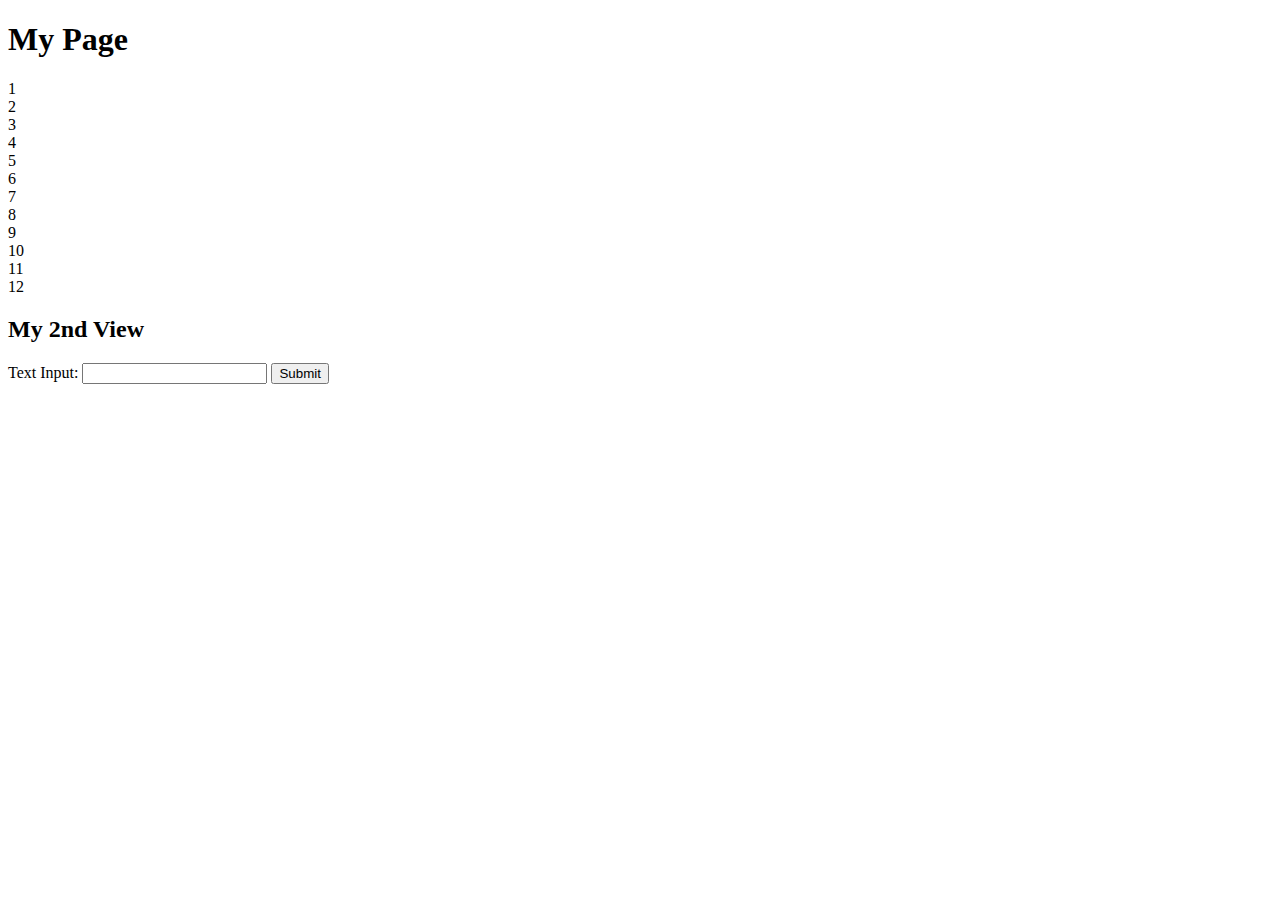
==== event.html @ 809ac979 "created html page to view my results, created a custom css to manage the style" ====
<!DOCTYPE html>
<html lang="en">

<head>
  <meta charset="UTF-8" />
  <meta name="viewport" content="width=device-width, initial-scale=1.0" />
  <title>My Page</title>
  <link rel="stylesheet" href="css/js_chapter_22_css.css" />
  <script defer src="js/events.js"></script>
</head>

<body>
  <nav>
    <h1>My Page</h1>
  </nav>
  <main>
    <section id="view1" class="view1">
      <div>1</div>
      <div>2</div>
      <div>3</div>
      <div>4</div>
      <div>5</div>
      <div>6</div>
      <div>7</div>
      <div>8</div>
      <div>9</div>
      <div>10</div>
      <div>11</div>
      <div>12</div>
    </section>
    <section id="view2" class="view2 darkblue">
      <div class="black">
        <h2>My 2nd View</h2>
      </div>
    </section>
    <section id="view3" class="view3">
      <form id="myForm">
        <label for="myTextInput">Text Input:</label>
        <input type="text" id="myTextInput" autocomplete="off" />
        <button type="submit">Submit</button>
      </form>
    </section>
  </main>

</body>

</html>
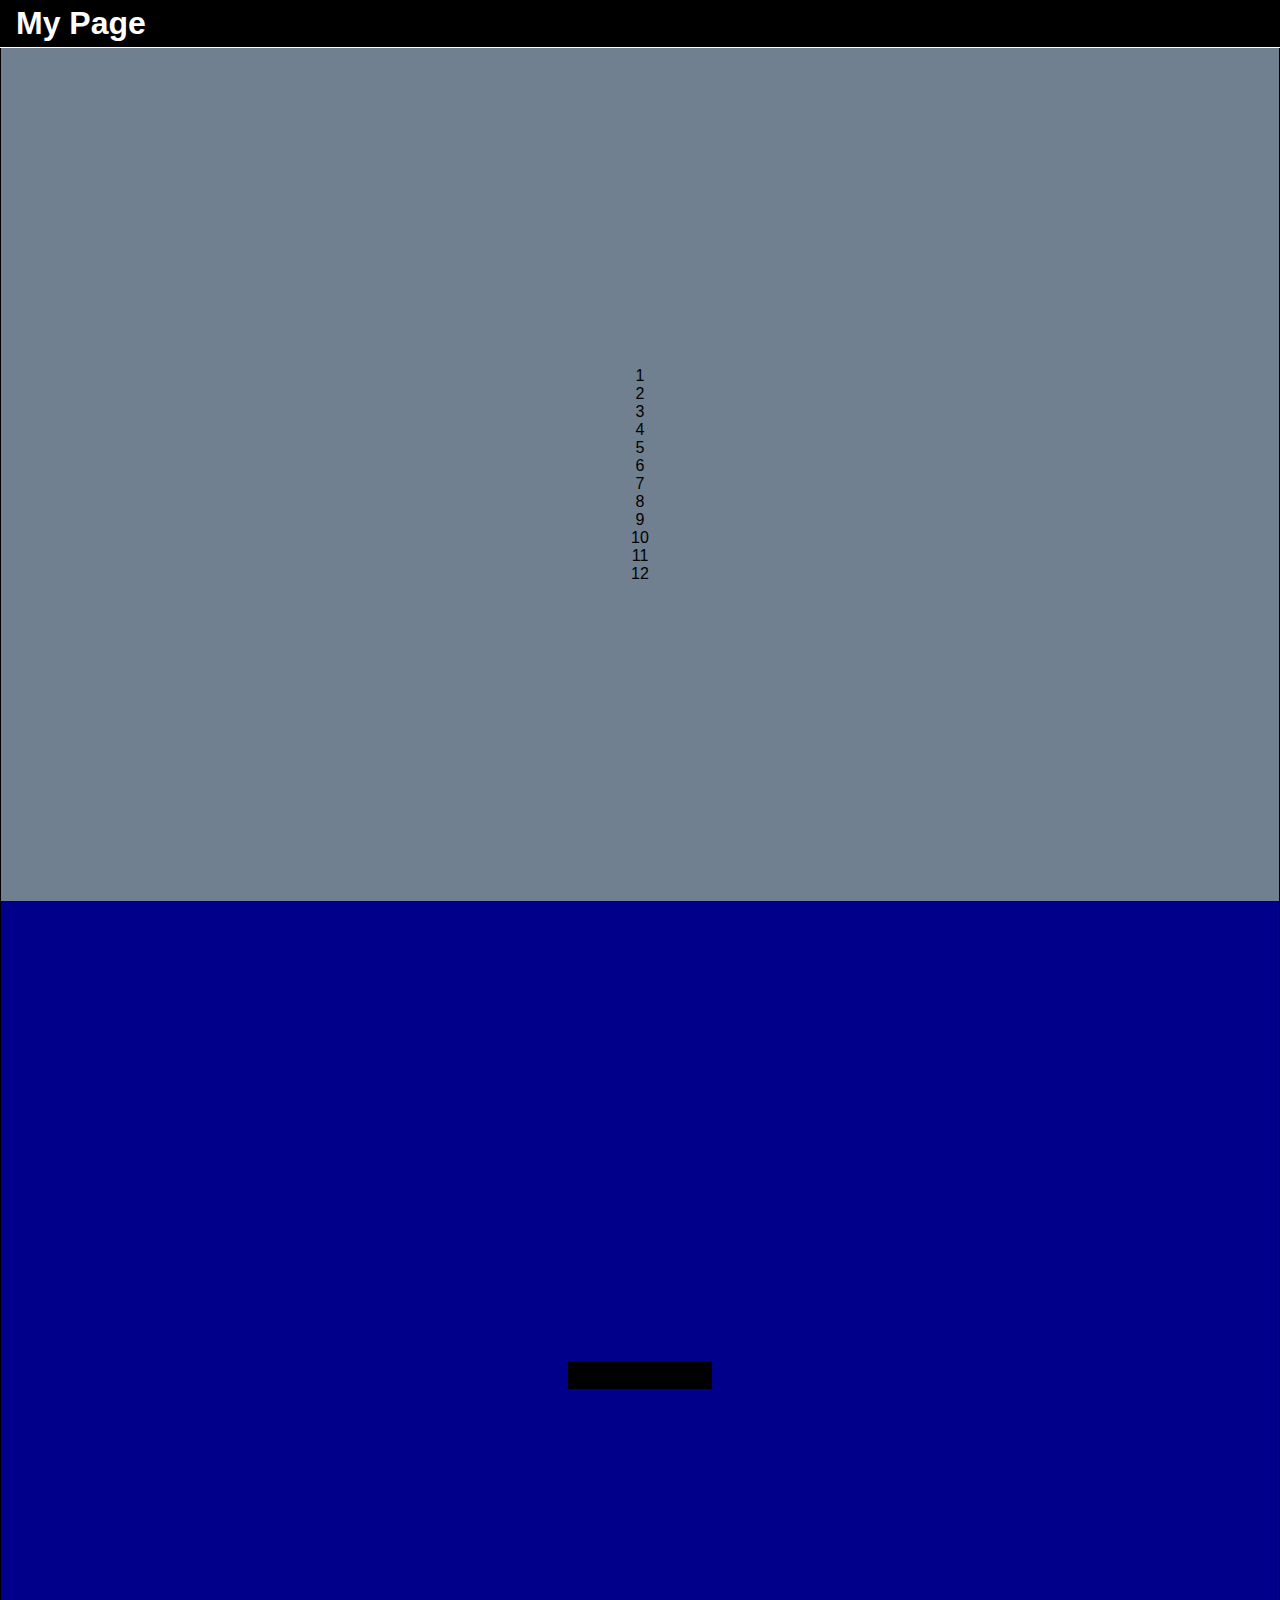
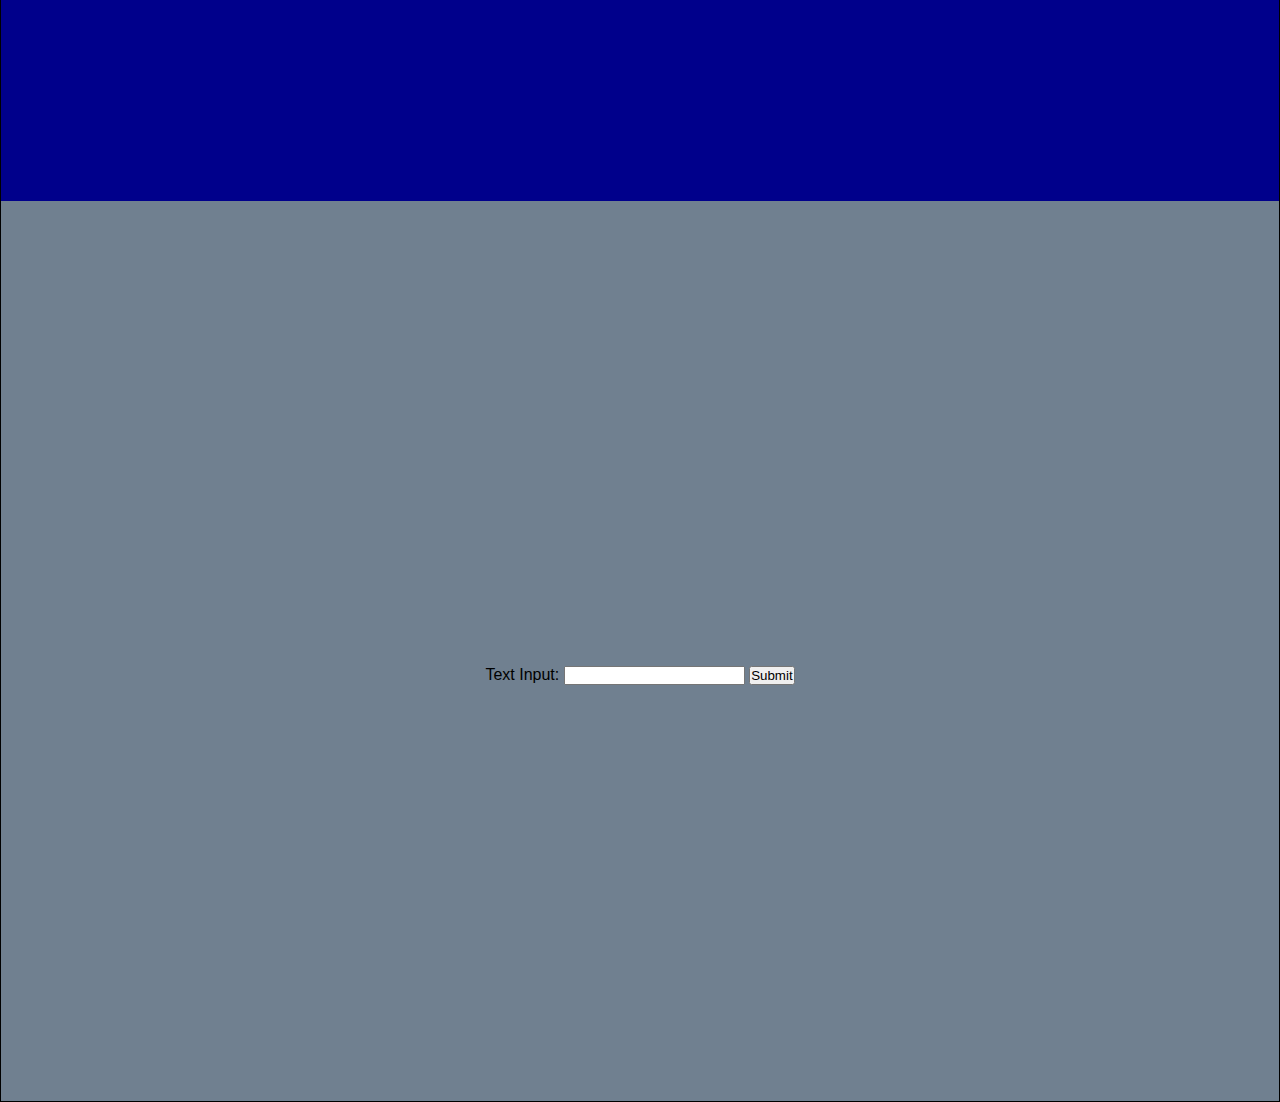
==== commit e76e9fd9: "updated the event syntax" ====
--- a/event.html
+++ b/event.html
@@ -5,7 +5,7 @@
   <meta charset="UTF-8" />
   <meta name="viewport" content="width=device-width, initial-scale=1.0" />
   <title>My Page</title>
-  <link rel="stylesheet" href="css/js_chapter_22_css.css" />
+  <link rel="stylesheet" href="css/event.css" />
   <script defer src="js/events.js"></script>
 </head>
 
@@ -14,7 +14,7 @@
     <h1>My Page</h1>
   </nav>
   <main>
-    <section id="view1" class="view1">
+    <section id="view1" class="view">
       <div>1</div>
       <div>2</div>
       <div>3</div>
@@ -28,12 +28,12 @@
       <div>11</div>
       <div>12</div>
     </section>
-    <section id="view2" class="view2 darkblue">
+    <section id="view2" class="view darkblue">
       <div class="black">
         <h2>My 2nd View</h2>
       </div>
     </section>
-    <section id="view3" class="view3">
+    <section id="view3" class="view">
       <form id="myForm">
         <label for="myTextInput">Text Input:</label>
         <input type="text" id="myTextInput" autocomplete="off" />
--- a/css/event.css
+++ b/css/event.css
@@ -0,0 +1,228 @@
+* {
+    margin: 0;
+    padding: 0;
+    -webkit-box-sizing: border-box;
+    box-sizing: border-box;
+}
+
+html {
+    font-family: Arial, Helvetica, sans-serif;
+    font-size: 16px;
+}
+
+body {
+    min-height: 100vh;
+    display: -webkit-box;
+    display: -ms-flexbox;
+    display: flex;
+    -webkit-box-orient: vertical;
+    -webkit-box-direction: normal;
+    -ms-flex-direction: column;
+    flex-direction: column;
+    -webkit-box-pack: center;
+    -ms-flex-pack: center;
+    justify-content: center;
+    -webkit-box-align: center;
+    -ms-flex-align: center;
+    align-items: center;
+}
+
+main {
+    display: -webkit-box;
+    display: -ms-flexbox;
+    display: flex;
+    -webkit-box-orient: vertical;
+    -webkit-box-direction: normal;
+    -ms-flex-direction: column;
+    flex-direction: column;
+    -webkit-box-pack: center;
+    -ms-flex-pack: center;
+    justify-content: center;
+    -webkit-box-align: center;
+    -ms-flex-align: center;
+    align-items: center;
+    background-color: #708090;
+    border: 1px solid #000;
+    width: 100%;
+}
+
+.height100 {
+    height: 100px;
+}
+.purple {
+    background-color: purple;
+}
+.blue {
+    background-color: blue;
+}
+.darkblue {
+    background-color: #00008b;
+}
+.black {
+    background-color: #000;
+}
+
+nav {
+    display: -webkit-box;
+    display: -ms-flexbox;
+    display: flex;
+    -webkit-box-pack: justify;
+    -ms-flex-pack: justify;
+    justify-content: space-between;
+    -webkit-box-align: center;
+    -ms-flex-align: center;
+    align-items: center;
+    padding: 1rem;
+    width: 100%;
+    height: 48px;
+    position: fixed;
+    top: 0;
+    border-bottom: 1px solid #fff;
+    z-index: 2;
+    background-color: #000;
+    color: #fff;
+}
+
+section {
+    display: -webkit-box;
+    display: -ms-flexbox;
+    display: flex;
+    -webkit-box-orient: vertical;
+    -webkit-box-direction: normal;
+    -ms-flex-direction: column;
+    flex-direction: column;
+    -webkit-box-pack: center;
+    -ms-flex-pack: center;
+    justify-content: center;
+    -webkit-box-align: center;
+    -ms-flex-align: center;
+    align-items: center;
+    width: 100%;
+    height: 100vh;
+    z-index: 1;
+    padding-top: 48px;
+}
+
+/* Depending on the view example (1, 2, or 3), 
+you will want to set display:none for the other two 
+and display:flex for the example you want to see. */
+.view1 {
+    display: -webkit-box;
+    display: -ms-flexbox;
+    display: flex;
+    -webkit-box-orient: horizontal;
+    -webkit-box-direction: normal;
+    -ms-flex-direction: row;
+    flex-direction: row;
+    -ms-flex-wrap: wrap;
+    flex-wrap: wrap;
+    -webkit-box-pack: space-evenly;
+    -ms-flex-pack: space-evenly;
+    justify-content: space-evenly;
+    background-color: #d3d3d3;
+    color: #000;
+}
+
+.view1 div {
+    display: -webkit-box;
+    display: -ms-flexbox;
+    display: flex;
+    -webkit-box-orient: vertical;
+    -webkit-box-direction: normal;
+    -ms-flex-direction: column;
+    flex-direction: column;
+    -webkit-box-pack: center;
+    -ms-flex-pack: center;
+    justify-content: center;
+    -webkit-box-align: center;
+    -ms-flex-align: center;
+    align-items: center;
+    width: 100px;
+    height: 100px;
+    background-color: #000;
+    color: #fff;
+    margin: 10px;
+}
+
+.view2 {
+    display: -webkit-box;
+    display: -ms-flexbox;
+    display: flex;
+    -webkit-box-orient: vertical;
+    -webkit-box-direction: normal;
+    -ms-flex-direction: column;
+    flex-direction: column;
+    -webkit-box-pack: center;
+    -ms-flex-pack: center;
+    justify-content: center;
+    -webkit-box-align: center;
+    -ms-flex-align: center;
+    align-items: center;
+    display: none;
+    color: #fff;
+    max-width: 400px;
+    max-height: 60%;
+    padding-top: 0;
+}
+
+.view2 div {
+    display: -webkit-box;
+    display: -ms-flexbox;
+    display: flex;
+    -webkit-box-orient: vertical;
+    -webkit-box-direction: normal;
+    -ms-flex-direction: column;
+    flex-direction: column;
+    -webkit-box-pack: center;
+    -ms-flex-pack: center;
+    justify-content: center;
+    -webkit-box-align: center;
+    -ms-flex-align: center;
+    align-items: center;
+    width: 200px;
+    height: 200px;
+    color: #fff;
+    margin: 10px;
+}
+
+.view3 {
+    display: -webkit-box;
+    display: -ms-flexbox;
+    display: flex;
+    -webkit-box-orient: vertical;
+    -webkit-box-direction: normal;
+    -ms-flex-direction: column;
+    flex-direction: column;
+    -webkit-box-pack: center;
+    -ms-flex-pack: center;
+    justify-content: center;
+    -webkit-box-align: center;
+    -ms-flex-align: center;
+    align-items: center;
+    display: none;
+    background-color: #d3d3d3;
+    border: 1px solid #000;
+    max-width: 400px;
+    padding: 2rem;
+}
+
+.view3 form label {
+    color: #000;
+    margin-right: 1rem;
+    font-size: 1.5rem;
+}
+
+.view3 form input {
+    width: 100%;
+    line-height: 1.5rem;
+    font-size: 1.5rem;
+}
+
+.view3 form button {
+    display: block;
+    margin-top: 1rem;
+    margin-left: auto;
+    font-size: 1.25rem;
+    padding: 0.75rem;
+    border-radius: 10px;
+} 